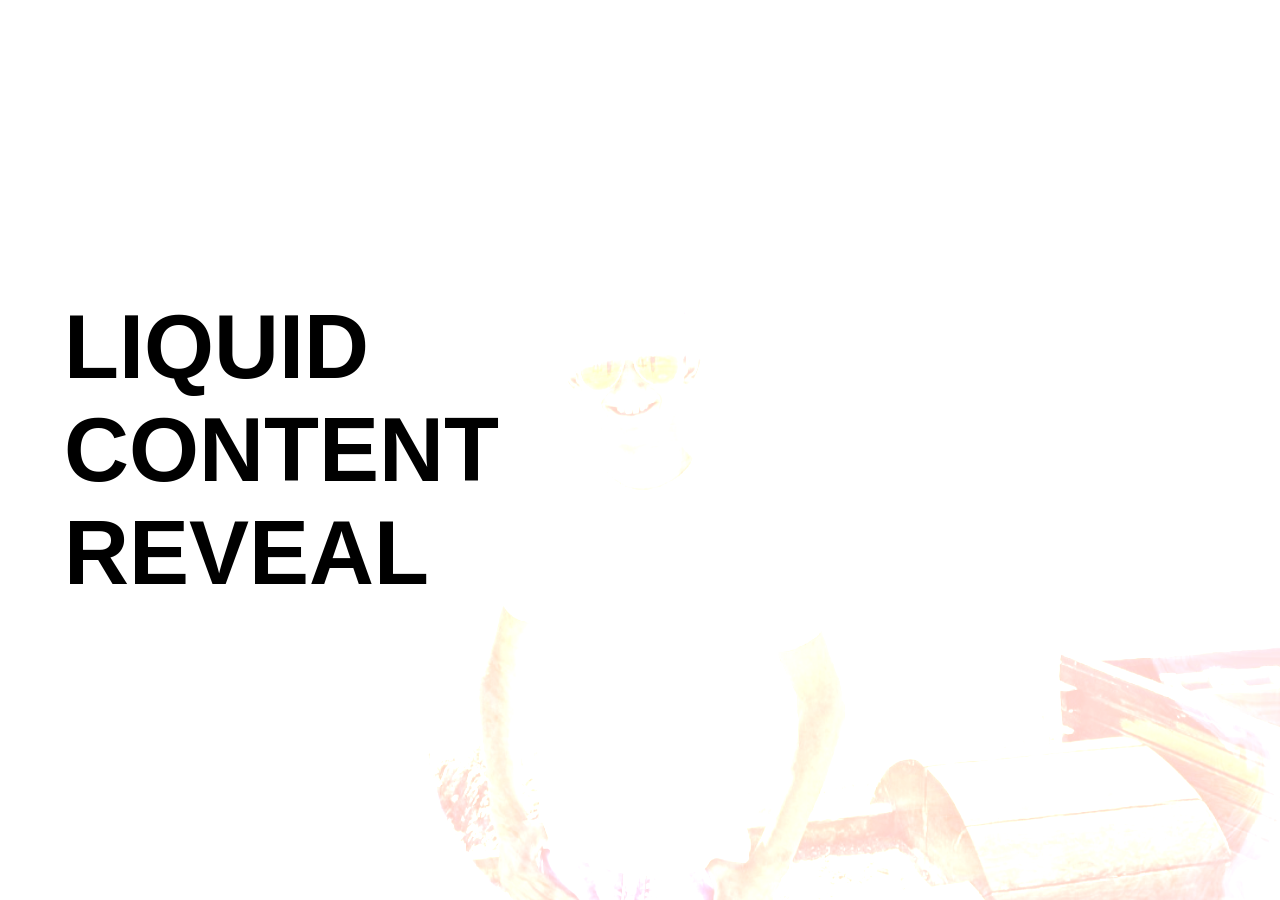
==== index.html @ 4eb3229c "Add files via upload" ====
<!DOCTYPE html>
<html lang="en">
<head>
    <meta charset="UTF-8">
    <meta name="viewport" content="width=device-width, initial-scale=1.0">
    <title>Document</title>
    <link rel="stylesheet" href="style.css">
</head>
<body>
    <div class="content">
        <img src="me_about.jpg"/>
    </div>
    
    <canvas></canvas>
    
    <div class="overlay">
        Liquid content reveal
    </div>
    
    
    
    <script type="x-shader/x-fragment" id="vertShader">
        precision highp float;
    
        attribute vec2 aPosition;
        varying vec2 vUv;
        varying vec2 vL;
        varying vec2 vR;
        varying vec2 vT;
        varying vec2 vB;
        uniform vec2 u_vertex_texel;
    
        void main () {
            vUv = aPosition * .5 + .5;
            vL = vUv - vec2(u_vertex_texel.x, 0.);
            vR = vUv + vec2(u_vertex_texel.x, 0.);
            vT = vUv + vec2(0., u_vertex_texel.y);
            vB = vUv - vec2(0., u_vertex_texel.y);
            gl_Position = vec4(aPosition, 0., 1.);
        }
    </script>
    
    <script type="x-shader/x-fragment" id="fragShaderAdvection">
        precision highp float;
        precision highp sampler2D;
    
        varying vec2 vUv;
        uniform sampler2D u_velocity_txr;
        uniform sampler2D u_input_txr;
        uniform vec2 u_vertex_texel;
        uniform vec2 u_output_textel;
        uniform float u_dt;
        uniform float u_dissipation;
    
        vec4 bilerp (sampler2D sam, vec2 uv, vec2 tsize) {
            vec2 st = uv / tsize - 0.5;
    
            vec2 iuv = floor(st);
            vec2 fuv = fract(st);
    
            vec4 a = texture2D(sam, (iuv + vec2(0.5, 0.5)) * tsize);
            vec4 b = texture2D(sam, (iuv + vec2(1.5, 0.5)) * tsize);
            vec4 c = texture2D(sam, (iuv + vec2(0.5, 1.5)) * tsize);
            vec4 d = texture2D(sam, (iuv + vec2(1.5, 1.5)) * tsize);
    
            return mix(mix(a, b, fuv.x), mix(c, d, fuv.x), fuv.y);
        }
    
        void main () {
            vec2 coord = vUv - u_dt * bilerp(u_velocity_txr, vUv, u_vertex_texel).xy * u_vertex_texel;
            gl_FragColor = u_dissipation * bilerp(u_input_txr, coord, u_output_textel);
            gl_FragColor.a = 1.;
        }
    </script>
    
    <script type="x-shader/x-fragment" id="fragShaderDivergence">
        precision highp float;
        precision highp sampler2D;
    
        varying highp vec2 vUv;
        varying highp vec2 vL;
        varying highp vec2 vR;
        varying highp vec2 vT;
        varying highp vec2 vB;
        uniform sampler2D u_velocity_txr;
    
        void main () {
            float L = texture2D(u_velocity_txr, vL).x;
            float R = texture2D(u_velocity_txr, vR).x;
            float T = texture2D(u_velocity_txr, vT).y;
            float B = texture2D(u_velocity_txr, vB).y;
    
            float div = .5 * (R - L + T - B);
            gl_FragColor = vec4(div, 0., 0., 1.);
        }
    </script>
    
    <script type="x-shader/x-fragment" id="fragShaderPressure">
        precision highp float;
        precision highp sampler2D;
    
        varying highp vec2 vUv;
        varying highp vec2 vL;
        varying highp vec2 vR;
        varying highp vec2 vT;
        varying highp vec2 vB;
        uniform sampler2D u_pressure_txr;
        uniform sampler2D u_divergence_txr;
    
        void main () {
            float L = texture2D(u_pressure_txr, vL).x;
            float R = texture2D(u_pressure_txr, vR).x;
            float T = texture2D(u_pressure_txr, vT).x;
            float B = texture2D(u_pressure_txr, vB).x;
            float C = texture2D(u_pressure_txr, vUv).x;
            float divergence = texture2D(u_divergence_txr, vUv).x;
            float pressure = (L + R + B + T - divergence) * 0.25;
            gl_FragColor = vec4(pressure, 0., 0., 1.);
        }
    </script>
    
    <script type="x-shader/x-fragment" id="fragShaderGradientSubtract">
        precision highp float;
        precision highp sampler2D;
    
        varying highp vec2 vUv;
        varying highp vec2 vL;
        varying highp vec2 vR;
        varying highp vec2 vT;
        varying highp vec2 vB;
        uniform sampler2D u_pressure_txr;
        uniform sampler2D u_velocity_txr;
    
        void main () {
            float L = texture2D(u_pressure_txr, vL).x;
            float R = texture2D(u_pressure_txr, vR).x;
            float T = texture2D(u_pressure_txr, vT).x;
            float B = texture2D(u_pressure_txr, vB).x;
            vec2 velocity = texture2D(u_velocity_txr, vUv).xy;
            velocity.xy -= vec2(R - L, T - B);
            gl_FragColor = vec4(velocity, 0., 1.);
        }
    </script>
    
    <script type="x-shader/x-fragment" id="fragShaderPoint">
        precision highp float;
        precision highp sampler2D;
    
        varying vec2 vUv;
        uniform sampler2D u_input_txr;
        uniform float u_ratio;
        uniform vec3 u_point_value;
        uniform vec2 u_point;
        uniform float u_point_size;
    
        void main () {
            vec2 p = vUv - u_point.xy;
            p.x *= u_ratio;
            vec3 splat = pow(2., -dot(p, p) / u_point_size) * u_point_value;
            vec3 base = texture2D(u_input_txr, vUv).xyz;
            gl_FragColor = vec4(base + splat, 1.);
        }
    </script>
    
    <script type="x-shader/x-fragment" id="fragShaderDisplay">
        precision highp float;
        precision highp sampler2D;
    
        varying vec2 vUv;
        uniform sampler2D u_output_texture;
    
        void main () {
            vec3 C = texture2D(u_output_texture, vUv).rgb;
            float a = max(C.r, max(C.g, C.b));
            a = pow(.1 * a, .1);
            a = clamp(a, 0., 1.);
            gl_FragColor = vec4(1. - C, 1. - a);
        }
    </script>
    <script src="app.js"></script>
</body>
</html>
---- style.css ----
html, body {
    overflow: hidden;
    padding: 0;
    margin: 0;
}

canvas {
    position: fixed;
    top: 0;
    left: 0;
    width: 100%;
    height: 100%;
}

.content {
    position: fixed;
    top: 0;
    left: 0;
    width: 100%;
    height: 100vh;
}

img {
    position: absolute;
    top: 50%;
    left: 50%;
    transform: translate(-50%, -50%);
    height: 115%;
    width: auto;
    opacity: 0;
}

@media (min-aspect-ratio: 4/3) {
    img {
        height: auto;
        width: 100%;
    }
}

@media (max-aspect-ratio: 3/5) {
    img {
        left: 30%;
    }
}

.overlay {
    position: fixed;
    top: 50%;
    left: 30%;
    max-width: 50%;
    transform: translate(-50%, -50%);
    font-family: sans-serif;
    font-size: 10vh;
    font-weight: bold;
    pointer-events: none;
    text-transform: uppercase;
}

@media (max-aspect-ratio: 1/1) {
    .overlay {
        left: 50%;
        width: 90%;
        max-width: 90%;
    }
}

@media (max-aspect-ratio: 3/5) {
    .overlay {
        font-size: 5vh;
    }
}
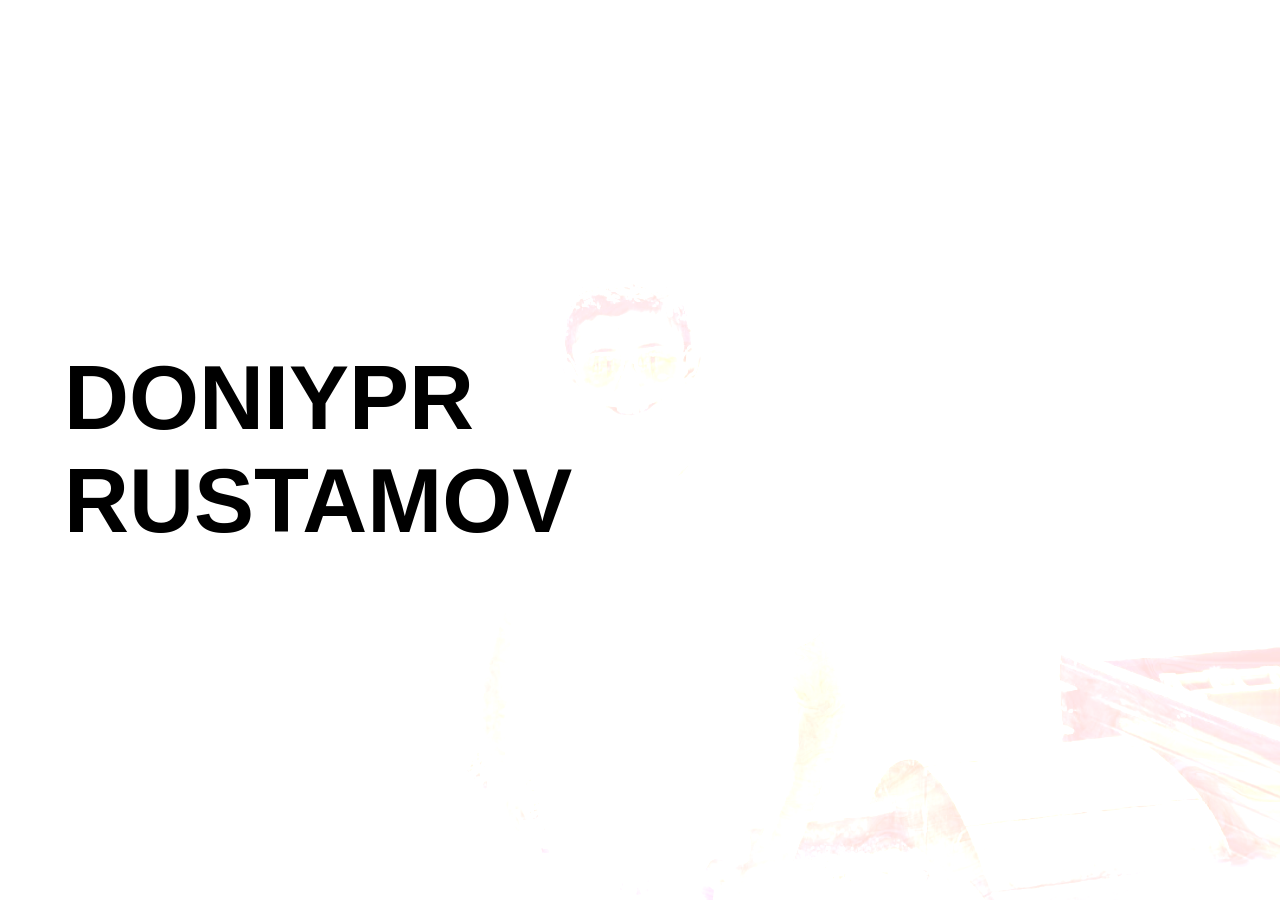
==== commit 94cb43be: "Update index.html" ====
--- a/index.html
+++ b/index.html
@@ -14,7 +14,7 @@
     <canvas></canvas>
     
     <div class="overlay">
-        Liquid content reveal
+        Doniypr Rustamov
     </div>
     
     
@@ -179,4 +179,4 @@
     </script>
     <script src="app.js"></script>
 </body>
-</html>+</html>
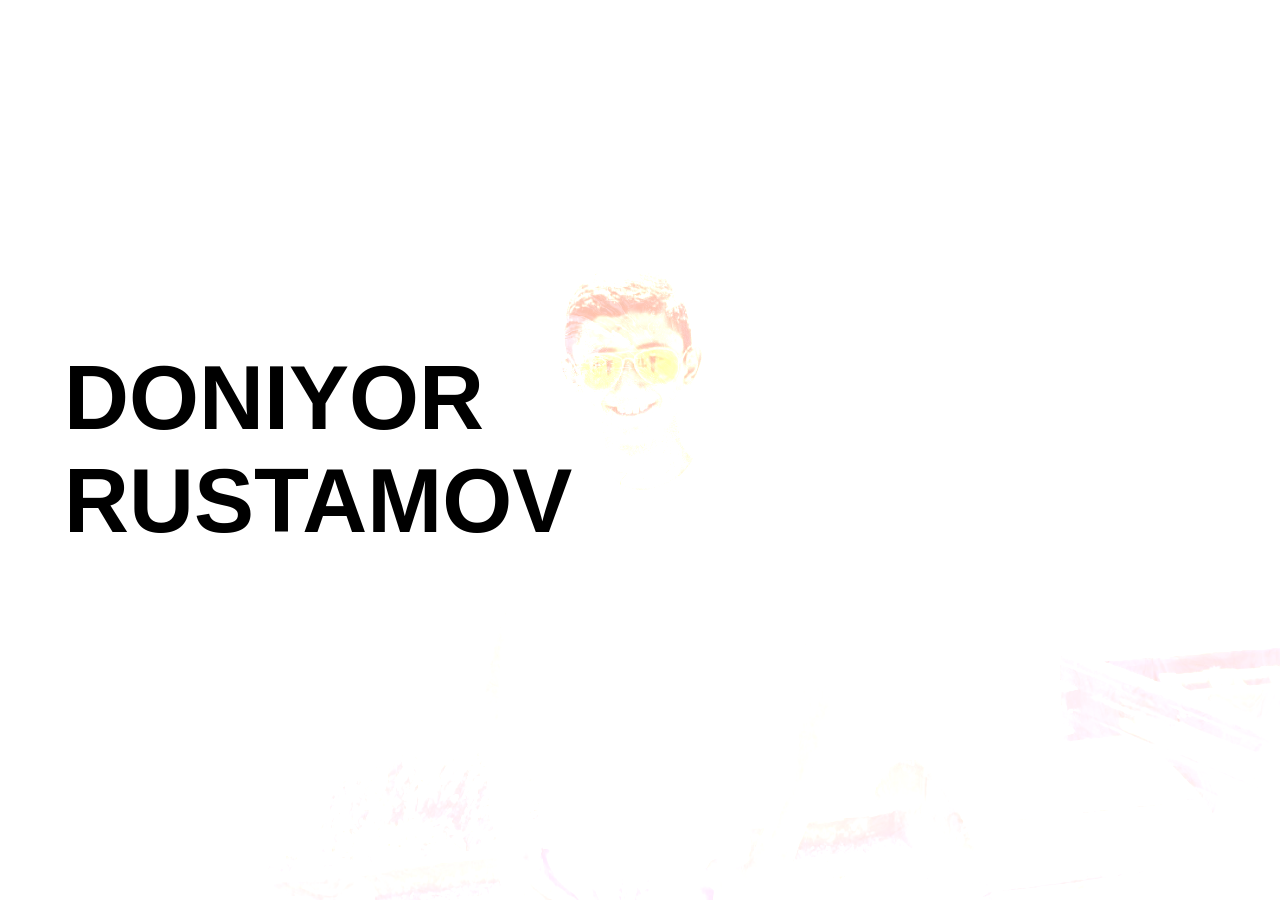
==== commit 16c1fb10: "Update index.html" ====
--- a/index.html
+++ b/index.html
@@ -14,7 +14,7 @@
     <canvas></canvas>
     
     <div class="overlay">
-        Doniypr Rustamov
+        Doniyor Rustamov
     </div>
     
     
